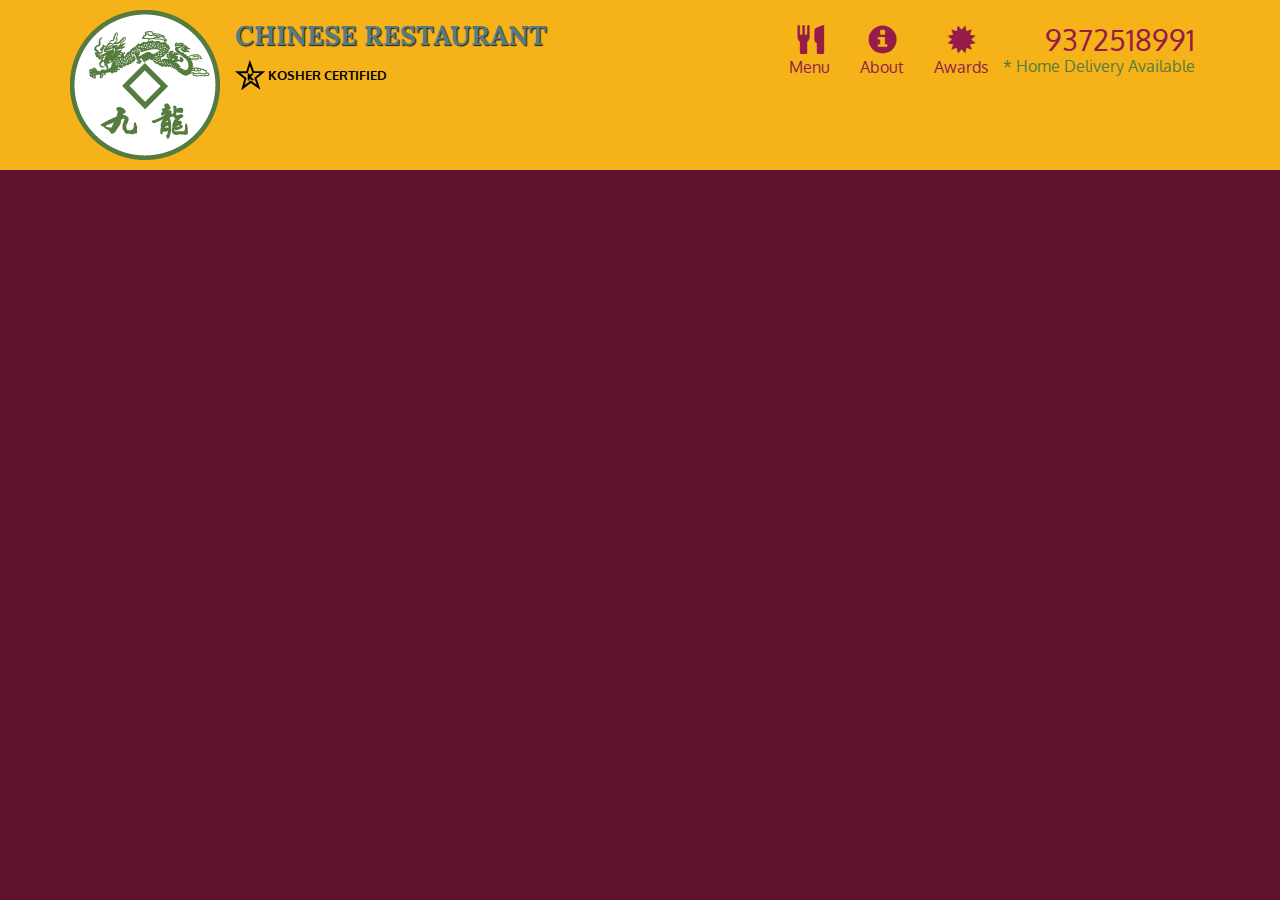
==== index.html @ ff7e7aed "Created a Nav Menu Buttons |* All the navbar buttons are added * All the bavbar buttons are also add" ====
<!DOCTYPE html>
<html>
<head>
	<meta charset="utf-8">
    <meta http-equiv="X-UA-Compatible" content="IE=edge">
    <meta name="viewport" content="width=device-width, initial-scale=1">
    <title>Chinese Restaurant</title>
    <link rel="stylesheet" href="css/bootstrap.min.css">
    <link rel="stylesheet" href="css/styles.css">
    <link href='https://fonts.googleapis.com/css?family=Oxygen:400,300,700' rel='stylesheet' type='text/css'>
    <link href='https://fonts.googleapis.com/css?family=Lora' rel='stylesheet' type='text/css'>
    <link href="https://fonts.googleapis.com/css2?family=Lora:ital@1&display=swap" rel="stylesheet">
	<title></title>
</head>
<body>

  <header>
    <!-- navigation bar -->
    <nav id="header-nav" class="navbar navbar-default">
      <!-- content -->
      <div class="container">
        <div class="navbar-header">
          <!-- linking to the same page -->
            <a href="index.html" class="pull-left visible-md visible-lg" >
              <!-- logo image -->
              <div id="logo-img" alt="Logo image"></div>
            </a>


            <div class="navbar-brand">
              <a href="index.html">
                <h1>
                  Chinese Restaurant
                </h1>
              </a>
              <p>
                <img src="images/star-k-logo.png" alt="Kosher Certification">
                <span>Kosher Certified</span>
              </p>
            </div>
          
          <button type="button" class="navbar-toggle collapsed" data-toggle="collapse" data-target="#collapsable-nav" aria-expanded="false">
            <span class="sr-only">Toggle navigation</span>
            <span class="icon-bar"></span>
            <span class="icon-bar"></span>
            <span class="icon-bar"></span>
            
          </button>
        </div>

      <div id="collapsable-nav" class="collapse navbar-collapse">
        <ul id="nav-list" class="nav navbar-nav navbar-right">
          <li>
            <a href="menu-categaries.html">
              <span class="glyphicon glyphicon-cutlery"></span>
              <br class="hidden-xs">
                Menu
            </a>
          </li>
          <li>
            <a href="#">
              <span class="glyphicon glyphicon-info-sign"></span>
              <br class="hidden-xs">
                About
            </a>
          </li>
          <li>
            <a href="#">
              <span class="glyphicon glyphicon-certificate"></span>
              <br class="hidden-xs">
                Awards
            </a>
          </li>

          <li id="phone" class="hidden-xs">
            <a href="tel:9372518991">
              <span>9372518991</span>
            </a>
            <div>* Home Delivery Available</div>
          </li>
          
        </ul>
        
      </div>
      </div>
    </nav>

  </header>
  <!-- jQuery (Bootstrap JS plugins depend on it) -->
  <script src="js/jquery-2.1.4.min.js"></script>
  <script src="js/bootstrap.min.js"></script>
  <script src="js/script.js"></script>
</body>
</html>
---- css/styles.css ----
body{
	font-size: 16px;
	color:#fff;
	background-color: #61122f;
	font-family: 'Oxygen',sans-serif;
}
#header-nav{
	background-color: #f6b319;
	border-radius: 0;
	border: 0;
}
#logo-img {
	background: url('../images/restaurant-logo_large.png') no-repeat;
	width: 150px;
	height: 150px;
	margin: 10px 15px 10px 0;
}

.navbar-brand {
	padding-top: 25px;
}

.navbar-brand h1 {
	font-family: 'Lora',serif;
	color: #557c7e;
	font-size: 1.5em;
	text-transform: uppercase;
	font-weight: bold;
	text-shadow: 1px 1px 1px #222;
	margin-top: 0;
	margin-bottom: 0;
	line-height: .75;
}


.navbar-brand a:hover, .navber-brand a:focus {
	text-decoration: none;
}


.navbar-brand p {
	color: #000;
	text-transform: uppercase;
	font-size: .7em;
	margin-top: 15px;
}

.navbar-brand p span {
	vertical-align: middle;
	font-weight: bold;
}

#nav-list{
	margin-top: 10px;
}


#nav-list a{
	color: #951C49;
	text-align: center;
}


#nav-list a:hover {
	background-color: #E7E7E7;
}


#nav-list a span{
	font-size: 1.8em;
}

#phone {
	margin-top: 5px;
}

#phone a {
	text-align: right;
	padding-bottom: 0;
}

#phone div {
	color:#557c3e;
	text-align: right;
	padding-right: 15px;
}
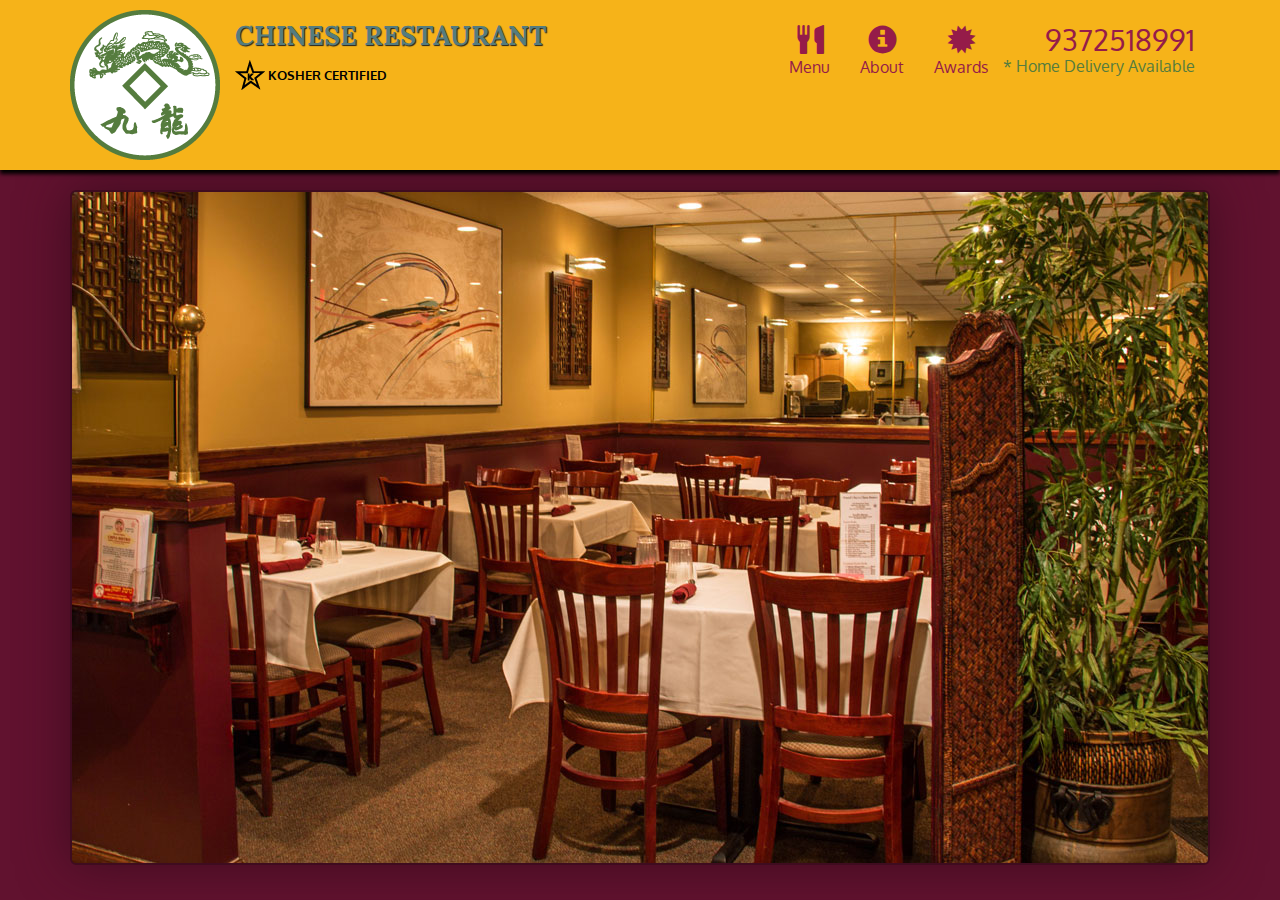
==== commit 9a7742a3: "Adding the jumbotron for all the device sizes" ====
--- a/index.html
+++ b/index.html
@@ -78,14 +78,17 @@
             </a>
             <div>* Home Delivery Available</div>
           </li>
-          
         </ul>
-        
       </div>
       </div>
     </nav>
+  </header>
+<div class="container" id="main-content">
+  <div class="jumbotron">
+    <img src="images/jumbotron_768.jpg" alt="Picture of Resturant" class="img-responsive visible-xs">
+  </div>
+</div>
 
-  </header>
   <!-- jQuery (Bootstrap JS plugins depend on it) -->
   <script src="js/jquery-2.1.4.min.js"></script>
   <script src="js/bootstrap.min.js"></script>
--- a/css/styles.css
+++ b/css/styles.css
@@ -3,11 +3,13 @@
 	color:#fff;
 	background-color: #61122f;
 	font-family: 'Oxygen',sans-serif;
+	background-attachment: fixed;
 }
 #header-nav{
 	background-color: #f6b319;
 	border-radius: 0;
 	border: 0;
+	box-shadow: 0px 4px 4px black;
 }
 #logo-img {
 	background: url('../images/restaurant-logo_large.png') no-repeat;
@@ -83,4 +85,83 @@
 	color:#557c3e;
 	text-align: right;
 	padding-right: 15px;
+}
+
+.navbar-header button.navbar-toggle, .navbar-header .icon-bar{
+	border: 1px solid #61122f;
+}
+.navbar-header button.navbar-toggle{
+	clear: both;
+	margin-top: -30px;
+}
+
+@media (min-width: 1200px) {
+	.jumbotron{
+		background: url('../images/jumbotron_1200.jpg') no-repeat;
+		height: 675px;
+		box-shadow: 0 0 50px #3F0C1F;
+		border: 2px solid #3F0C1F;
+	}
+}
+
+
+@media (min-width: 992px) and (max-width: 1199px) {
+	#logo-img{
+		background: url('../images/restaurant-logo_medium.png') no-repeat;
+		width: 100px;
+		height: 100px;
+		margin: 5px 5px 5px 0;
+	}
+	.jumbotron{
+		background: url('../images/jumbotron_992.jpg') no-repeat;
+		height: 558px;
+		box-shadow: 0 0 50px #3F0C1F;
+		border: 2px solid #3F0C1F;
+	}
+}
+
+
+@media (min-width: 768px) and (max-width: 991px) {
+	.jumbotron{
+		background: url('../images/jumbotron_768.jpg') no-repeat;
+		height: 432px;
+		box-shadow: 0 0 50px #3F0C1F;
+		border: 2px solid #3F0C1F;
+	}
+}
+
+
+@media (max-width: 767px) {
+	.navbar-brand {
+		padding-top: 10px;
+		height: 80px;
+	}
+	.navbar-brand h1{
+		padding-top: 10px;
+		font-size: 5vw;/*responsive font size 1vw = 1% of viewport width*/
+	}
+	.navbar-brand p{
+		text-transform: uppercase;
+		font-size: .6em;
+		margin-top: 12px;
+	}
+	.navbar-brand p img{
+		height: 20px;
+	}
+
+	#collapsable-nav a {
+		font-size: 1.2em;
+	}
+	#collapsable-nav a span{
+		font-size: 1em;
+		margin-right: 10px; 
+	}
+	.container .jumbotron{
+		/*background: url('../images/jumbotron_1200.jpg') no-repeat;*/
+		/*height: 675px;*/
+		margin-top: 30px;
+		padding: 0;
+		box-shadow: 0 0 50px #3F0C1F;
+		border: 2px solid #3F0C1F;
+	}
 }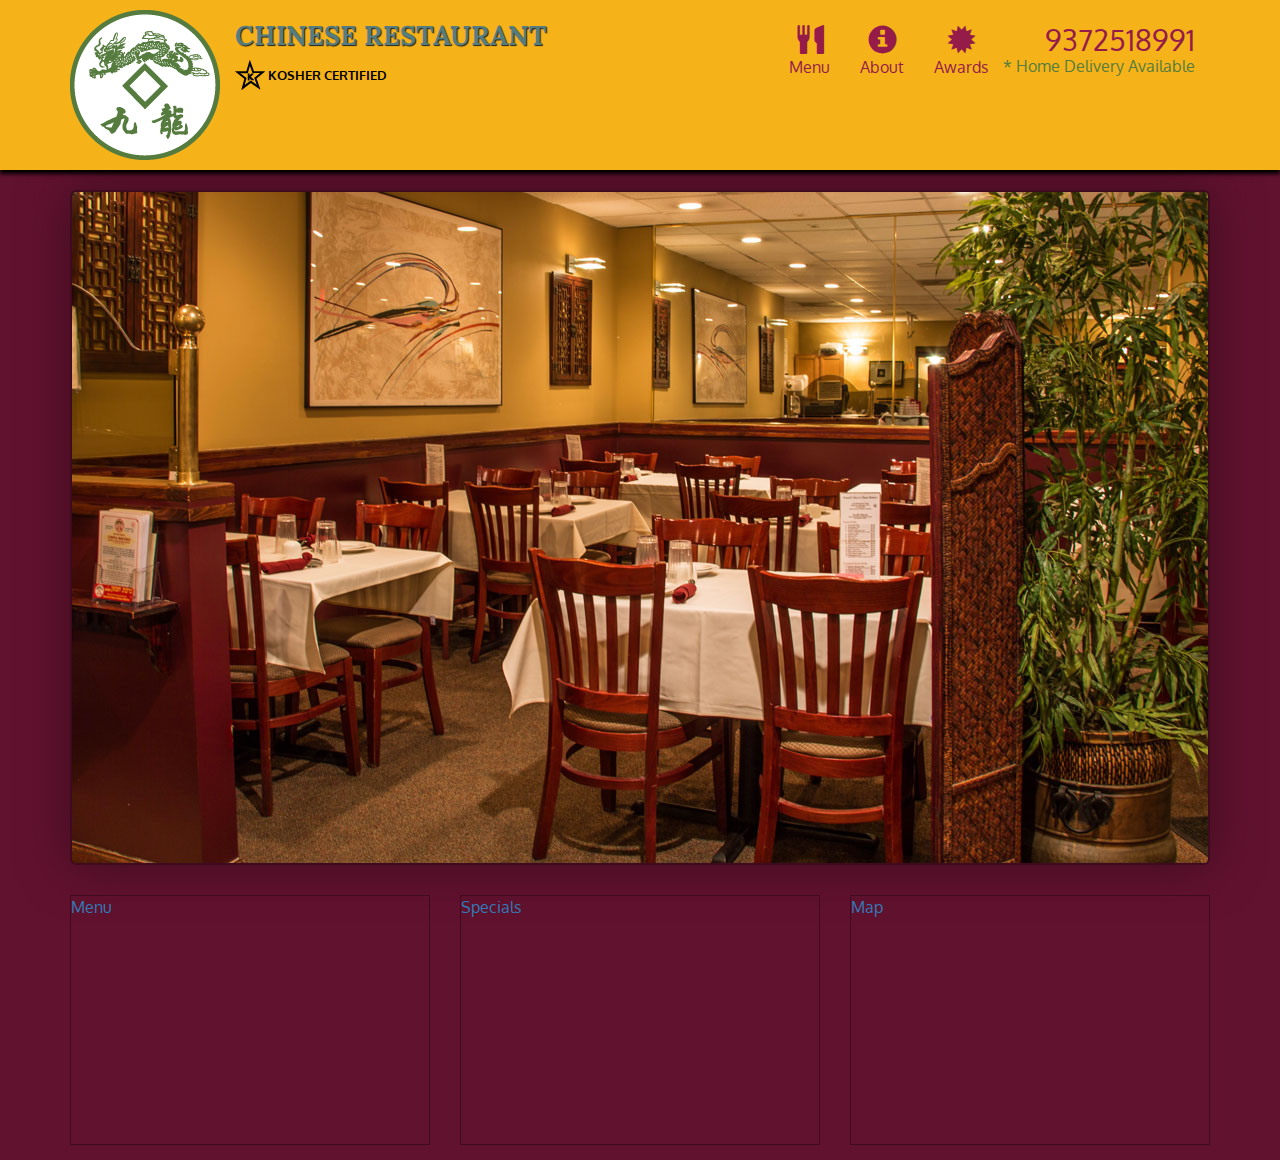
==== commit 25e93c51: "Coding the Navigation Tiles * menu tile * special tile * map tile Adding the blank space for those t" ====
--- a/index.html
+++ b/index.html
@@ -83,11 +83,51 @@
       </div>
     </nav>
   </header>
-<div class="container" id="main-content">
-  <div class="jumbotron">
-    <img src="images/jumbotron_768.jpg" alt="Picture of Resturant" class="img-responsive visible-xs">
+
+  <div id="call-btn" class="visible-xs">
+  <a class="btn" href="tel:9372518991">
+    <span class="glyphicon glyphicon-earphone"></span>
+    9372518991
+  </a>  
   </div>
-</div>
+  <div id="xs-deliver" class="text-center visible-xs">
+    *We Deliver
+  </div>
+
+  <div class="container" id="main-content">
+    <div class="jumbotron">
+      <img src="images/jumbotron_768.jpg" alt="Picture of Resturant" class="img-responsive visible-xs">
+    </div>
+
+    <div id="home-tiles" class="row">
+      <div class="col-md-4 col-sm-6 col-xs-12">
+        <a href="menu-categories.html">
+          <div id="menu-title">
+            <span>
+            Menu
+            </span>
+          </div>
+        </a>
+      </div>  
+      <div class="col-md-4 col-sm-6 col-xs-12">
+        <a href="single-category.html">
+          <div id="specials-title">
+            <span>
+            Specials
+            </span>
+          </div>
+        </a>
+      </div>
+      <div class="col-md-4 col-sm-12 col-xs-12">
+        <a href="" target="_blank">
+          <div id="map-tile">
+            
+            <span>Map</span>
+          </div>
+        </a>
+      </div>
+    </div>
+  </div>
 
   <!-- jQuery (Bootstrap JS plugins depend on it) -->
   <script src="js/jquery-2.1.4.min.js"></script>
--- a/css/styles.css
+++ b/css/styles.css
@@ -6,6 +6,10 @@
 	background-attachment: fixed;
 }
 #header-nav{
+	/*position: fixed; 
+  	top: 0;
+  	width: 100%;*/
+
 	background-color: #f6b319;
 	border-radius: 0;
 	border: 0;
@@ -95,6 +99,23 @@
 	margin-top: -30px;
 }
 
+#map-tile,#specials-title,#menu-title{
+	height: 250px;
+	width: 100%;
+	margin-bottom: 15px;
+	position: relative;
+	border: 1px solid #3F0C1F;
+	overflow: hidden;
+}
+.container .jumbotron{
+	/*margin-top: 200px;*/
+}
+
+#map-tile:hover,#specials-title:hover,#menu-title:hover{
+	box-shadow: 0 1px 10px 1px #cccccc;
+	transition: 0.5s;
+}
+
 @media (min-width: 1200px) {
 	.jumbotron{
 		background: url('../images/jumbotron_1200.jpg') no-repeat;
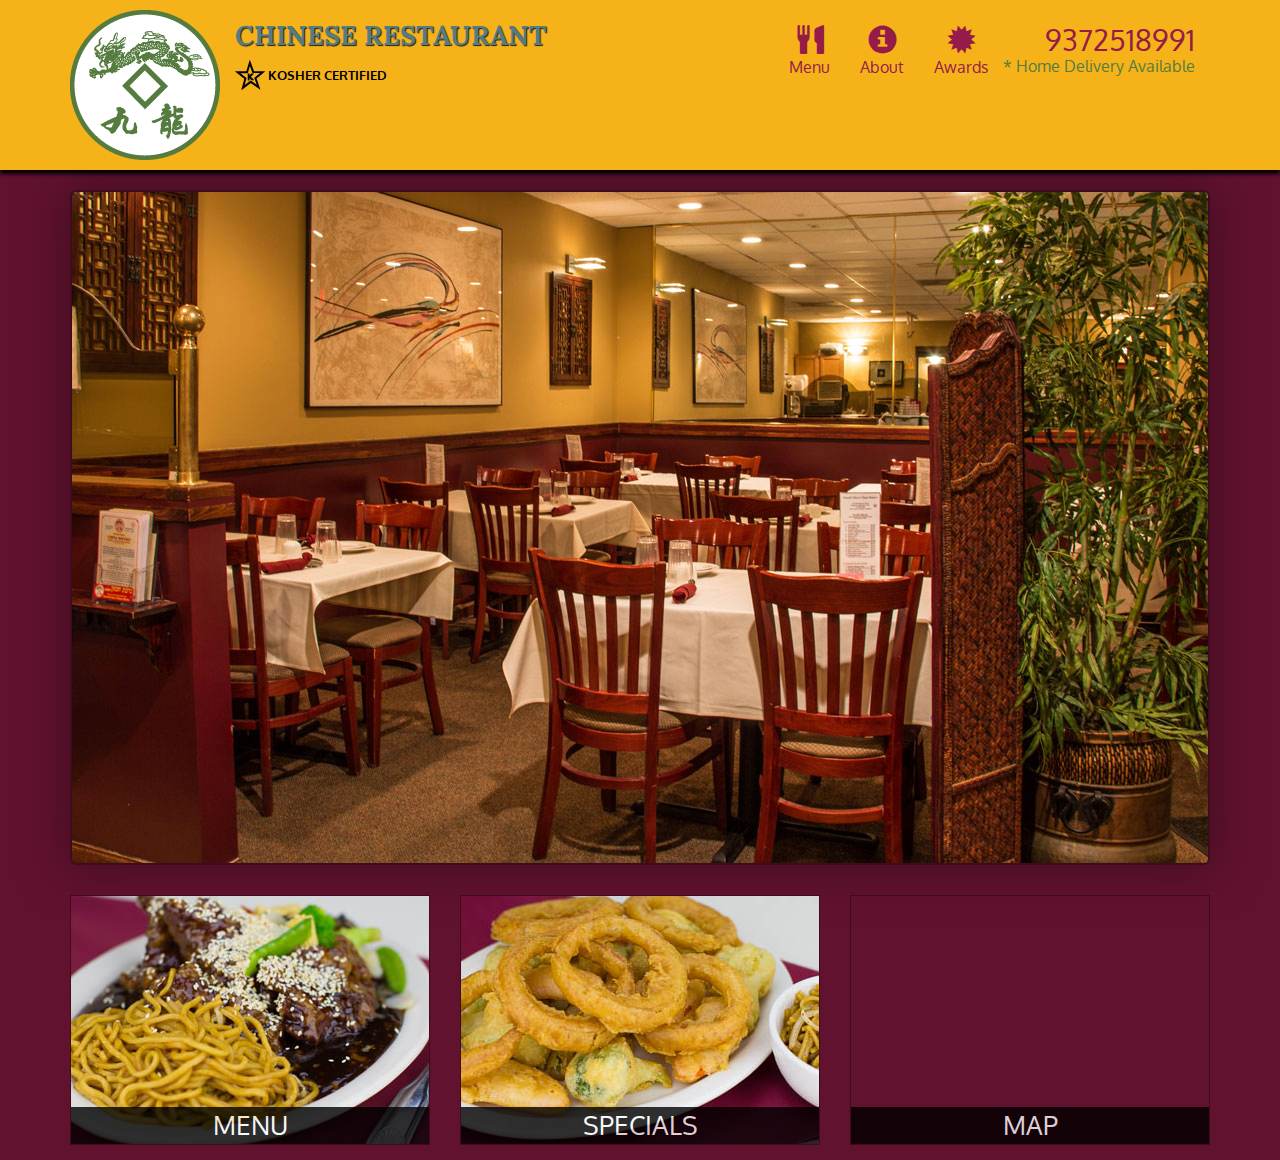
==== commit 03e611c5: "Coding Navigation Tiles * Fixing the error in the tiles with respect to different devices * Adding t" ====
--- a/index.html
+++ b/index.html
@@ -119,9 +119,9 @@
         </a>
       </div>
       <div class="col-md-4 col-sm-12 col-xs-12">
-        <a href="" target="_blank">
+        <a href="https://goo.gl/maps/t6QAmsWFx1qJ4fde9" target="_blank">
           <div id="map-tile">
-            
+            <iframe src="https://www.google.com/maps/embed?pb=!1m14!1m8!1m3!1d15071.405189258629!2d72.8565287!3d19.2016962!3m2!1i1024!2i768!4f13.1!3m3!1m2!1s0x0%3A0x6cf220cc18411f05!2sGuddu%20Fast%20Food%20Corner!5e0!3m2!1sen!2sin!4v1596485668328!5m2!1sen!2sin" width="100%" height="250" frameborder="0" style="border:0;" allowfullscreen="" aria-hidden="false" tabindex="0"></iframe>
             <span>Map</span>
           </div>
         </a>
--- a/css/styles.css
+++ b/css/styles.css
@@ -9,7 +9,7 @@
 	/*position: fixed; 
   	top: 0;
   	width: 100%;*/
-
+	width: 100%;
 	background-color: #f6b319;
 	border-radius: 0;
 	border: 0;
@@ -107,6 +107,33 @@
 	border: 1px solid #3F0C1F;
 	overflow: hidden;
 }
+#menu-title{
+	background: url(../images/menu-tile.jpg) no-repeat;
+	background-position: center;
+}
+#specials-title{
+	background: url(../images/specials-tile.jpg) no-repeat;
+	background-position: center;
+}
+#specials-title:hover{
+	background: url(../images/specials-tile.jpg) no-repeat;
+	background-position: center;
+/*	transform: scale(1.5);
+	transition: 0.5s;*/
+}
+
+#map-tile span,#specials-title span,#menu-title span {
+	position: absolute;
+	bottom: 0;
+	right: 0;
+	width: 100%;
+	text-align: center;
+	font-size: 1.6em;
+	text-transform: uppercase;
+	color: #fff;
+	background-color: #000;
+	opacity: .8;
+}
 .container .jumbotron{
 	/*margin-top: 200px;*/
 }
@@ -185,4 +212,19 @@
 		box-shadow: 0 0 50px #3F0C1F;
 		border: 2px solid #3F0C1F;
 	}
+
+	#specials-title,#menu-title{
+		width: 360px;
+		margin:0 auto 15px;
+	}
+}
+@media(max-width: 479px ){
+	#specials-title,#menu-title{
+		width: 280px;
+		margin:0 auto 15px;
+	}
+	.navbar-brand h1{
+		font-size: 6vw;
+		padding-top: 5px;
+	}
 }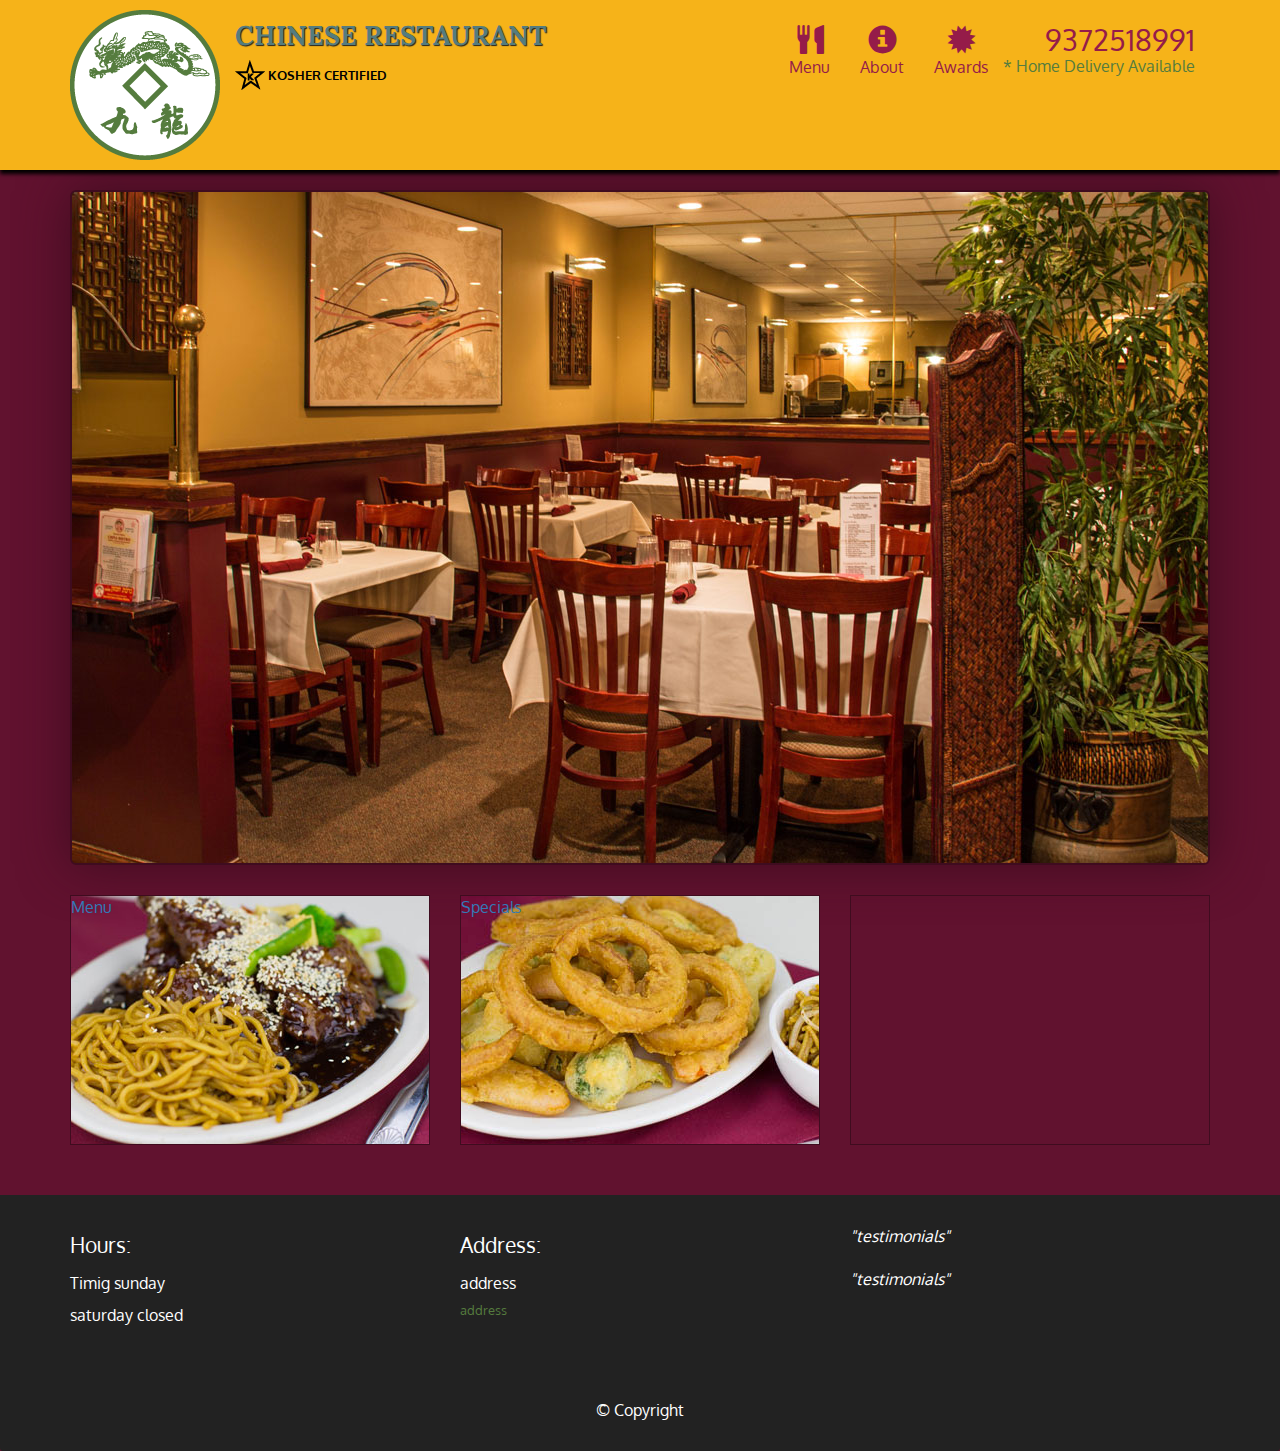
==== commit 8422adbf: "* Adding the footer of the main page * Fixing the error in the footer in different screen layout" ====
--- a/index.html
+++ b/index.html
@@ -129,6 +129,41 @@
     </div>
   </div>
 
+
+  <footer class="panel-footer">
+    <div class="container">
+      <div class="row">
+        <section id="hours" class="col-md-4 col-sm-4">
+          <span>
+            Hours:
+          </span><br>
+          Timig  sunday<br>
+          saturday closed <br>
+          <hr class="visible-xs"> 
+        </section>
+        <section id="address" class="col-md-4 col-sm-4">
+          <span>
+            Address:
+          </span><br>
+          address<br>
+          <p>address </p> <br>
+          <hr class="visible-xs"> 
+        </section>
+        <section id="testimonials" class="col-md-4 col-sm-4">
+          <p>
+            "testimonials"
+          </p>
+          <p>
+            "testimonials"
+          </p>
+          <hr class="visible-xs"> 
+        </section>
+    </div>
+    <div class="text-center">
+      &copy; Copyright
+    </div>
+  </div>
+  </footer>
   <!-- jQuery (Bootstrap JS plugins depend on it) -->
   <script src="js/jquery-2.1.4.min.js"></script>
   <script src="js/bootstrap.min.js"></script>
--- a/css/styles.css
+++ b/css/styles.css
@@ -91,7 +91,7 @@
 	padding-right: 15px;
 }
 
-.navbar-header button.navbar-toggle, .navbar-header .icon-bar{
+/*.navbar-header button.navbar-toggle, .navbar-header .icon-bar*/{
 	border: 1px solid #61122f;
 }
 .navbar-header button.navbar-toggle{
@@ -99,6 +99,34 @@
 	margin-top: -30px;
 }
 
+.panel-footer{
+	background-color: #222;
+	border-top: 0;
+	padding-top:30px; 
+	margin-top:35px;
+	padding-bottom: 30px;
+}
+
+.panel-footer div.row{
+margin-bottom: 35px;
+}
+#hours,#address{
+	line-height: 2;
+}
+#hours>span,#address>span{
+	font-size: 1.3em;
+}
+#address p{
+	font-size: 0.8em;
+	line-height: 1.8;
+	color:#557c3e;
+}
+#testimonials{
+	font-style: italic;
+}
+#testimonials p:nth-child(2){
+	margin-top: 20px;
+}
 #map-tile,#specials-title,#menu-title{
 	height: 250px;
 	width: 100%;
@@ -119,7 +147,7 @@
 	background: url(../images/specials-tile.jpg) no-repeat;
 	background-position: center;
 /*	transform: scale(1.5);
-	transition: 0.5s;*/
+	transition: 0.5s;
 }
 
 #map-tile span,#specials-title span,#menu-title span {
@@ -204,6 +232,19 @@
 		font-size: 1em;
 		margin-right: 10px; 
 	}
+
+	.panel-footer section{
+		margin-bottom: 30px;
+		text-align: center;
+	}
+	.panel-footer section:nth-child(3){
+		margin-bottom: 0;
+	}
+	.panel-footer section hr{
+		width: 50%;
+	}
+	
+	
 	.container .jumbotron{
 		/*background: url('../images/jumbotron_1200.jpg') no-repeat;*/
 		/*height: 675px;*/
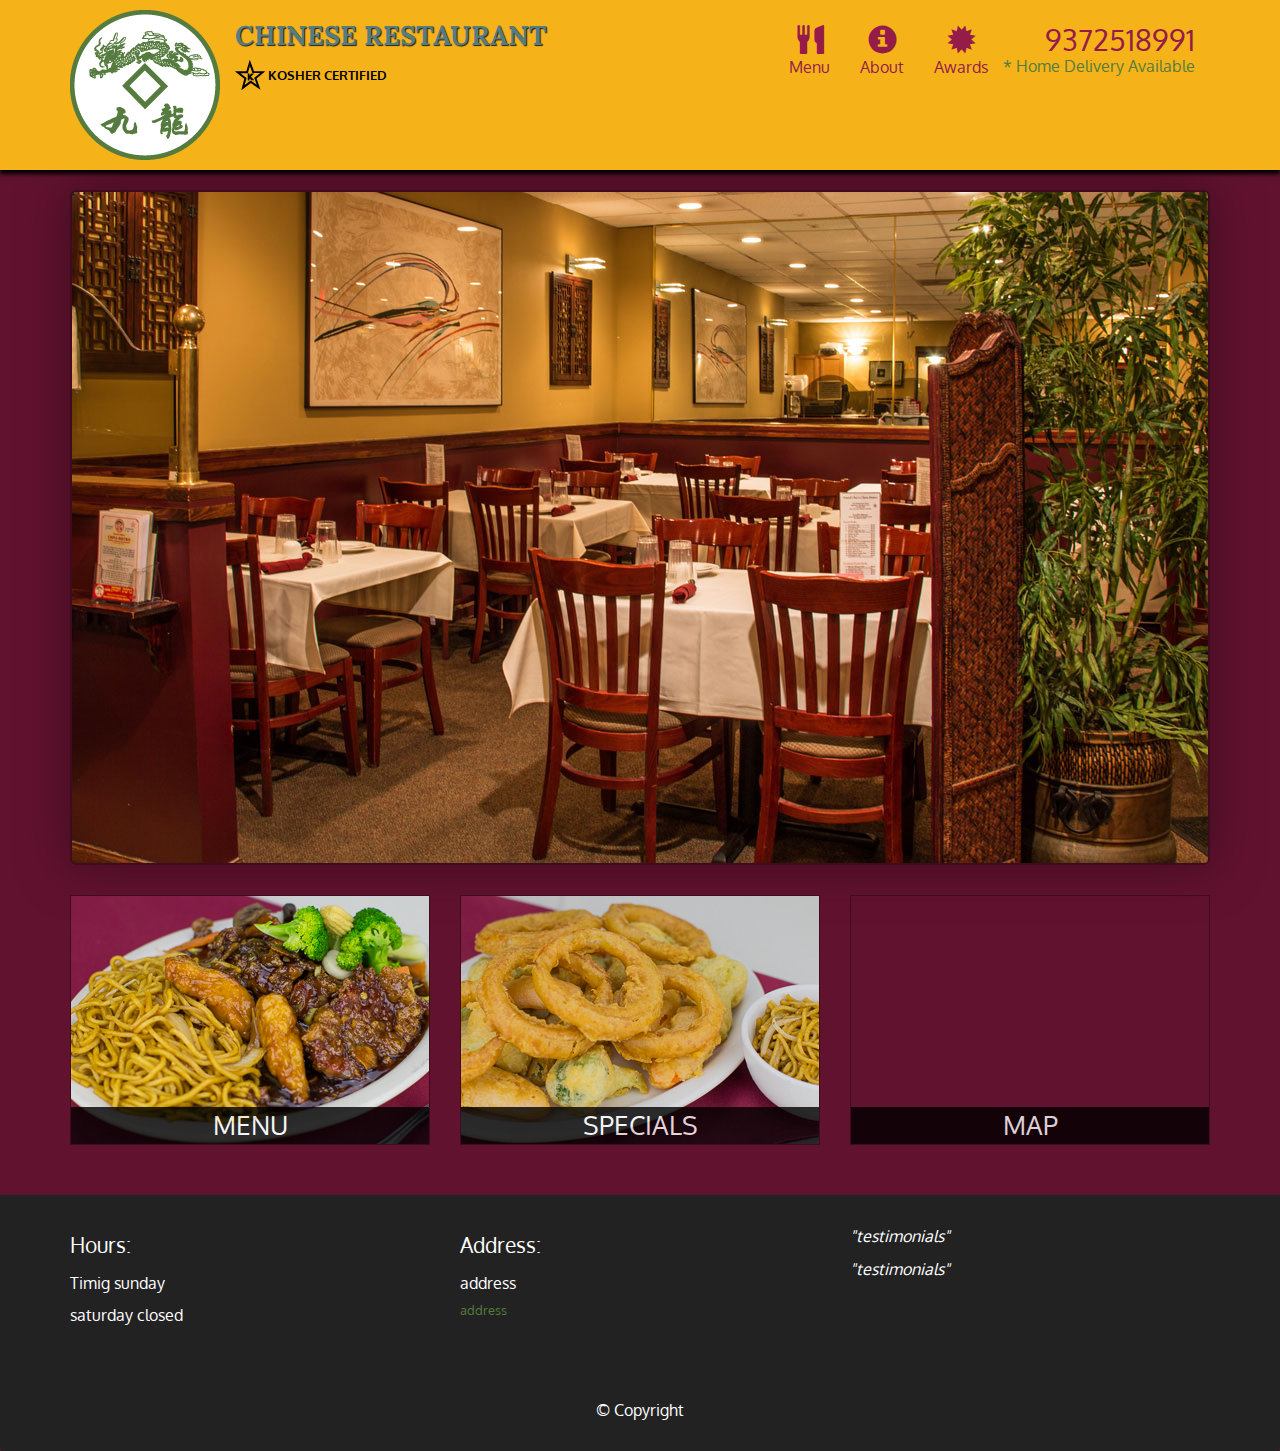
==== commit e1941c65: "Coding the Menu Categories * Adding the menu page * Edding the layout of menu page according to diff" ====
--- a/index.html
+++ b/index.html
@@ -50,8 +50,16 @@
 
       <div id="collapsable-nav" class="collapse navbar-collapse">
         <ul id="nav-list" class="nav navbar-nav navbar-right">
+
+          <li class="visible-xs active" >
+            <a href="index.html">
+              <span class="glyphicon glyphicon-home"></span>
+              <br class="hidden-xs">
+                Home
+            </a>
+          </li>
           <li>
-            <a href="menu-categaries.html">
+            <a href="menu-categories.html">
               <span class="glyphicon glyphicon-cutlery"></span>
               <br class="hidden-xs">
                 Menu
@@ -102,7 +110,7 @@
     <div id="home-tiles" class="row">
       <div class="col-md-4 col-sm-6 col-xs-12">
         <a href="menu-categories.html">
-          <div id="menu-title">
+          <div id="menu-tile">
             <span>
             Menu
             </span>
@@ -111,7 +119,7 @@
       </div>  
       <div class="col-md-4 col-sm-6 col-xs-12">
         <a href="single-category.html">
-          <div id="specials-title">
+          <div id="specials-tile">
             <span>
             Specials
             </span>
--- a/css/styles.css
+++ b/css/styles.css
@@ -1,271 +1,379 @@
 body{
-	font-size: 16px;
-	color:#fff;
-	background-color: #61122f;
-	font-family: 'Oxygen',sans-serif;
-	background-attachment: fixed;
+font-size            : 16px;
+color                :#fff;
+background-color     : #61122f;
+font-family          : 'Oxygen',sans-serif;
+background-attachment: fixed;
 }
 #header-nav{
-	/*position: fixed; 
-  	top: 0;
-  	width: 100%;*/
-	width: 100%;
-	background-color: #f6b319;
-	border-radius: 0;
-	border: 0;
-	box-shadow: 0px 4px 4px black;
+/*position           : fixed; 
+top                  : 0;
+width                : 100%;*/
+width                : 100%;
+background-color     : #f6b319;
+border-radius        : 0;
+border               : 0;
+box-shadow           : 0px 4px 4px black;
 }
 #logo-img {
-	background: url('../images/restaurant-logo_large.png') no-repeat;
-	width: 150px;
-	height: 150px;
-	margin: 10px 15px 10px 0;
+background           : url('../images/restaurant-logo_large.png') no-repeat;
+width                : 150px;
+height               : 150px;
+margin               : 10px 15px 10px 0;
 }
 
 .navbar-brand {
-	padding-top: 25px;
+padding-top          : 25px;
 }
 
 .navbar-brand h1 {
-	font-family: 'Lora',serif;
-	color: #557c7e;
-	font-size: 1.5em;
-	text-transform: uppercase;
-	font-weight: bold;
-	text-shadow: 1px 1px 1px #222;
-	margin-top: 0;
-	margin-bottom: 0;
-	line-height: .75;
+font-family          : 'Lora',serif;
+color                : #557c7e;
+font-size            : 1.5em;
+text-transform       : uppercase;
+font-weight          : bold;
+text-shadow          : 1px 1px 1px #222;
+margin-top           : 0;
+margin-bottom        : 0;
+line-height          : .75;
 }
 
 
 .navbar-brand a:hover, .navber-brand a:focus {
-	text-decoration: none;
+text-decoration      : none;
 }
 
 
 .navbar-brand p {
-	color: #000;
-	text-transform: uppercase;
-	font-size: .7em;
-	margin-top: 15px;
+color                : #000;
+text-transform       : uppercase;
+font-size            : .7em;
+margin-top           : 15px;
 }
 
 .navbar-brand p span {
-	vertical-align: middle;
-	font-weight: bold;
+vertical-align       : middle;
+font-weight          : bold;
 }
 
 #nav-list{
-	margin-top: 10px;
+margin-top           : 10px;
 }
 
 
 #nav-list a{
-	color: #951C49;
-	text-align: center;
+color                : #951C49;
+text-align           : center;
 }
 
 
 #nav-list a:hover {
-	background-color: #E7E7E7;
+background-color     : #E7E7E7;
 }
 
 
 #nav-list a span{
-	font-size: 1.8em;
+font-size            : 1.8em;
 }
 
 #phone {
-	margin-top: 5px;
+margin-top           : 5px;
 }
 
 #phone a {
+text-align           : right;
+padding-bottom       : 0;
+}
+
+#phone div {
+color                :#557c3e;
+text-align           : right;
+padding-right        : 15px;
+}
+
+/*.navbar-header button.navbar-toggle, .navbar-header .icon-bar*/{
+border               : 1px solid #61122f;
+}
+.navbar-header button.navbar-toggle{
+clear                : both;
+margin-top           : -30px;
+}
+
+.panel-footer{
+background-color     : #222;
+border-top           : 0;
+padding-top          :30px; 
+margin-top           :35px;
+padding-bottom       : 30px;
+}
+
+.panel-footer div.row{
+margin-bottom        : 35px;
+}
+#hours,#address{
+line-height          : 2;
+}
+#hours>span,#address>span{
+font-size            : 1.3em;
+}
+#address p{
+font-size            : 0.8em;
+line-height          : 1.8;
+color                :#557c3e;
+}
+#testimonials{
+font-style           : italic;
+}
+#testimonials p      :nth-child(2){
+margin-top           : 20px;
+}
+#map-tile,#specials-tile,#menu-tile{
+height               : 250px;
+width                : 100%;
+margin-bottom        : 15px;
+position             : relative;
+border               : 1px solid #3F0C1F;
+overflow             : hidden;
+}
+#menu-tile{
+background           : url(../images/menu-tile.jpg) no-repeat;
+background-position  : center;
+}
+#specials-tile{
+background           : url(../images/specials-tile.jpg) no-repeat;
+background-position  : center;
+}
+#specials-tile:hover{
+background           : url(../images/specials-tile.jpg) no-repeat;
+background-position  : center;
+/*	transform        : scale(1.5);
+transition           : 0.5s;*/
+}
+
+#map-tile span,#specials-tile span,#menu-tile span {
+position             : absolute;
+bottom               : 0;
+right                : 0;
+width                : 100%;
+text-align           : center;
+font-size            : 1.6em;
+text-transform       : uppercase;
+color                : #fff;
+background-color     : #000;
+opacity              : .8;
+}
+.container .jumbotron{
+/*margin-top         : 200px;*/
+}
+
+#map-tile:hover,#specials-tile:hover,#menu-tile:hover{
+box-shadow           : 0 1px 10px 1px #cccccc;
+transition           : 0.5s;
+}
+
+.category-tile{
+position             : relative;
+width                : 200px;
+height               : 200px;
+overflow             : hidden;
+border               : 1px solid #3F0C1F;
+margin               : 0 auto 15px;
+}
+.category-tile span{
+position             : absolute;
+bottom               : 0;
+right                : 0;
+width                : 100%;
+text-align           : center;
+font-size            : 1.6em;
+text-transform       : uppercase;
+color                : #fff;
+background-color     : #000;
+opacity              : .8;
+}
+.category-tile:hover{
+box-shadow           : 0 1px 10px 1px #cccccc;
+transition           : 0.5s;
+}
+#menu-categories-title + div{
+margin-bottom        : 50px;
+}
+
+.menu-item-tile{
+	margin-bottom: 25px;
+}
+.menu-item-tile hr{
+	width: 80%;
+}
+.menu-item-tile .menu-item-price{
+	font-size: 1.1em;
 	text-align: right;
-	padding-bottom: 0;
-}
-
-#phone div {
-	color:#557c3e;
-	text-align: right;
-	padding-right: 15px;
-}
-
-/*.navbar-header button.navbar-toggle, .navbar-header .icon-bar*/{
-	border: 1px solid #61122f;
-}
-.navbar-header button.navbar-toggle{
-	clear: both;
-	margin-top: -30px;
-}
-
-.panel-footer{
-	background-color: #222;
-	border-top: 0;
-	padding-top:30px; 
-	margin-top:35px;
-	padding-bottom: 30px;
-}
-
-.panel-footer div.row{
-margin-bottom: 35px;
-}
-#hours,#address{
-	line-height: 2;
-}
-#hours>span,#address>span{
-	font-size: 1.3em;
-}
-#address p{
-	font-size: 0.8em;
-	line-height: 1.8;
-	color:#557c3e;
-}
-#testimonials{
-	font-style: italic;
-}
-#testimonials p:nth-child(2){
-	margin-top: 20px;
-}
-#map-tile,#specials-title,#menu-title{
-	height: 250px;
-	width: 100%;
-	margin-bottom: 15px;
-	position: relative;
-	border: 1px solid #3F0C1F;
-	overflow: hidden;
-}
-#menu-title{
-	background: url(../images/menu-tile.jpg) no-repeat;
-	background-position: center;
-}
-#specials-title{
-	background: url(../images/specials-tile.jpg) no-repeat;
-	background-position: center;
-}
-#specials-title:hover{
-	background: url(../images/specials-tile.jpg) no-repeat;
-	background-position: center;
-/*	transform: scale(1.5);
-	transition: 0.5s;
-}
-
-#map-tile span,#specials-title span,#menu-title span {
+	margin-top: -15px;
+	margin-right: -15px;
+}
+.menu-item-tile .menu-item-price span{
+	font-size: 0.6em;
+}
+.menu-item-photo{
+position             : relative;
+overflow             : hidden;
+border               : 2px solid #3F0C1F;
+/*margin               : 0 auto 15px;*/
+padding: 0;
+margin-right: -15px;
+margin-bottom: 20px;
+margin-left: auto;
+max-width: 250px;
+}
+.menu-item-photo div{
 	position: absolute;
 	bottom: 0;
 	right: 0;
-	width: 100%;
+	width: 80px;
+	background-color: #557c3e;
 	text-align: center;
-	font-size: 1.6em;
-	text-transform: uppercase;
-	color: #fff;
-	background-color: #000;
-	opacity: .8;
+}
+.menu-item-discription{
+	padding-right:  30px;
+
+}
+h3.menu-item-title{
+	margin: 0 0 10px;
+}
+.menu-item-details{
+	font-size: .9em;
+	font-style: italic;
+}
+
+@media (min-width    : 1200px) {
+.jumbotron{
+background           : url('../images/jumbotron_1200.jpg') no-repeat;
+height               : 675px;
+box-shadow           : 0 0 50px #3F0C1F;
+border               : 2px solid #3F0C1F;
+}
+}
+
+
+@media (min-width    : 992px) and (max-width: 1199px) {
+#logo-img{
+background           : url('../images/restaurant-logo_medium.png') no-repeat;
+width                : 100px;
+height               : 100px;
+margin               : 5px 5px 5px 0;
+}
+.jumbotron{
+background           : url('../images/jumbotron_992.jpg') no-repeat;
+height               : 558px;
+box-shadow           : 0 0 50px #3F0C1F;
+border               : 2px solid #3F0C1F;
+}
+}
+
+
+@media (min-width    : 768px) and (max-width: 991px) {
+.jumbotron{
+background           : url('../images/jumbotron_768.jpg') no-repeat;
+height               : 432px;
+box-shadow           : 0 0 50px #3F0C1F;
+border               : 2px solid #3F0C1F;
+}
+}
+
+
+@media (max-width    : 767px) {
+.navbar-brand {
+padding-top          : 10px;
+height               : 80px;
+}
+.navbar-brand h1{
+padding-top          : 10px;
+font-size            : 5vw;/*responsive font size 1vw = 1% of viewport width*/
+}
+.navbar-brand p{
+text-transform       : uppercase;
+font-size            : .6em;
+margin-top           : 12px;
+}
+.navbar-brand p img{
+height               : 20px;
+}
+
+#collapsable-nav a {
+font-size            : 1.2em;
+}
+#collapsable-nav a span{
+font-size            : 1em;
+margin-right         : 10px; 
+}
+
+.panel-footer section{
+margin-bottom        : 30px;
+text-align           : center;
+}
+.panel-footer section:nth-child(3){
+margin-bottom        : 0;
+}
+.panel-footer section hr{
+width                : 50%;
+}
+
+#call-btn > a {
+font-size            : 1.5em;
+display              : block;
+margin               : 0 20px;
+padding              : 10px;
+border               : 2px solid #fff;
+background-color     : #f6b319;
+color                : #951c49;
+}
+#xs-deliver {
+margin-top           : 5px;
+font-size            : .7em;
+letter-spacing       : .1em;
+text-transform       : uppercase;
 }
 .container .jumbotron{
-	/*margin-top: 200px;*/
-}
-
-#map-tile:hover,#specials-title:hover,#menu-title:hover{
-	box-shadow: 0 1px 10px 1px #cccccc;
-	transition: 0.5s;
-}
-
-@media (min-width: 1200px) {
-	.jumbotron{
-		background: url('../images/jumbotron_1200.jpg') no-repeat;
-		height: 675px;
-		box-shadow: 0 0 50px #3F0C1F;
-		border: 2px solid #3F0C1F;
-	}
-}
-
-
-@media (min-width: 992px) and (max-width: 1199px) {
-	#logo-img{
-		background: url('../images/restaurant-logo_medium.png') no-repeat;
-		width: 100px;
-		height: 100px;
-		margin: 5px 5px 5px 0;
-	}
-	.jumbotron{
-		background: url('../images/jumbotron_992.jpg') no-repeat;
-		height: 558px;
-		box-shadow: 0 0 50px #3F0C1F;
-		border: 2px solid #3F0C1F;
-	}
-}
-
-
-@media (min-width: 768px) and (max-width: 991px) {
-	.jumbotron{
-		background: url('../images/jumbotron_768.jpg') no-repeat;
-		height: 432px;
-		box-shadow: 0 0 50px #3F0C1F;
-		border: 2px solid #3F0C1F;
-	}
-}
-
-
-@media (max-width: 767px) {
-	.navbar-brand {
-		padding-top: 10px;
-		height: 80px;
-	}
-	.navbar-brand h1{
-		padding-top: 10px;
-		font-size: 5vw;/*responsive font size 1vw = 1% of viewport width*/
-	}
-	.navbar-brand p{
-		text-transform: uppercase;
-		font-size: .6em;
-		margin-top: 12px;
-	}
-	.navbar-brand p img{
-		height: 20px;
-	}
-
-	#collapsable-nav a {
-		font-size: 1.2em;
-	}
-	#collapsable-nav a span{
-		font-size: 1em;
-		margin-right: 10px; 
-	}
-
-	.panel-footer section{
-		margin-bottom: 30px;
-		text-align: center;
-	}
-	.panel-footer section:nth-child(3){
-		margin-bottom: 0;
-	}
-	.panel-footer section hr{
-		width: 50%;
-	}
-	
-	
-	.container .jumbotron{
-		/*background: url('../images/jumbotron_1200.jpg') no-repeat;*/
-		/*height: 675px;*/
-		margin-top: 30px;
-		padding: 0;
-		box-shadow: 0 0 50px #3F0C1F;
-		border: 2px solid #3F0C1F;
-	}
-
-	#specials-title,#menu-title{
-		width: 360px;
-		margin:0 auto 15px;
-	}
-}
-@media(max-width: 479px ){
-	#specials-title,#menu-title{
-		width: 280px;
-		margin:0 auto 15px;
-	}
-	.navbar-brand h1{
-		font-size: 6vw;
-		padding-top: 5px;
-	}
+/*background         : url('../images/jumbotron_1200.jpg') no-repeat;*/
+/*height             : 675px;*/
+margin-top           : 30px;
+padding              : 0;
+box-shadow           : 0 0 50px #3F0C1F;
+border               : 2px solid #3F0C1F;
+}
+
+#specials-tile,#menu-tile{
+width                : 360px;
+margin               :0 auto 15px;
+}
+
+.menu-item-photo{
+	margin-right: auto;
+}
+.menu-item-tile .menu-item-price{
+	text-align: center;
+}
+.menu-item-discription{
+	margin-top: 10px;
+	text-align: center;
+}
+
+}
+@media(max-width     : 479px ){
+#specials-tile,#menu-tile{
+width                : 280px;
+margin               :0 auto 15px;
+}
+.navbar-brand h1{
+font-size            : 6vw;
+padding-top          : 5px;
+}
+.col-xxs-12{
+position             : relative;
+min-height           : 1px;
+padding-right        : 15px;
+padding-left         : 15px;
+float                : left;
+width                : 100%;
+}
 }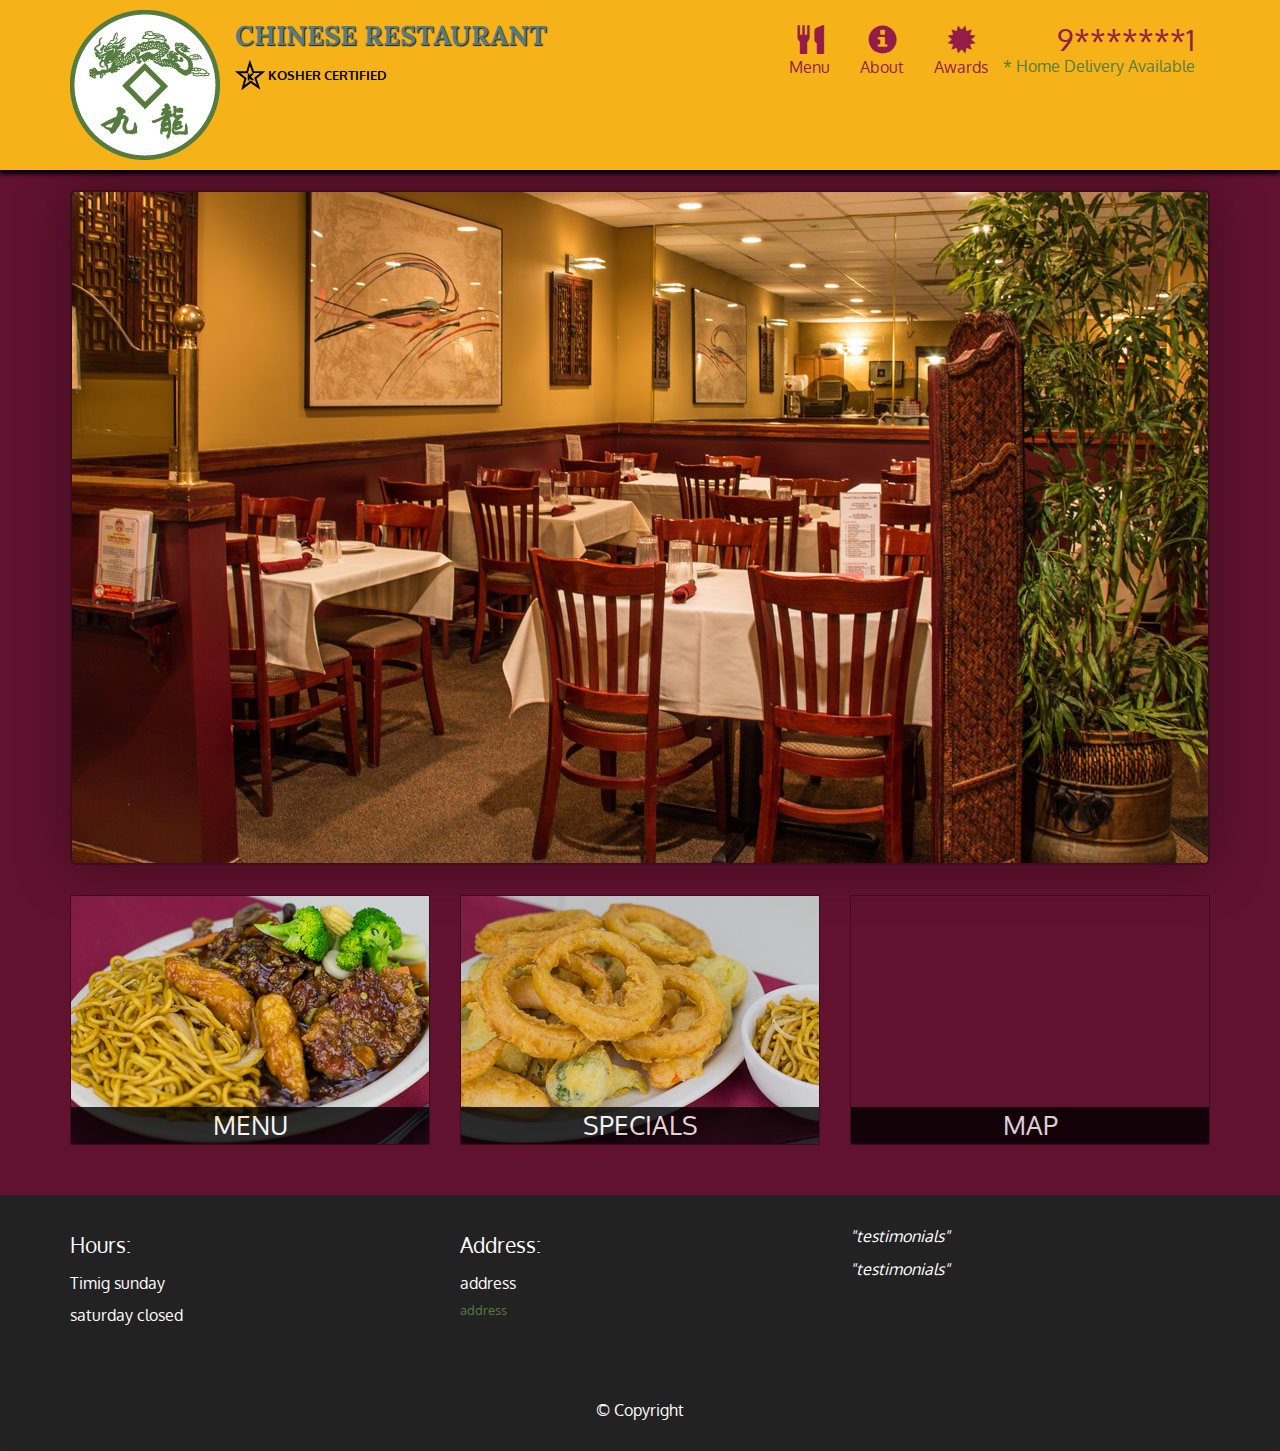
==== commit 67ff66c6: "Phone number value is changed" ====
--- a/index.html
+++ b/index.html
@@ -82,7 +82,7 @@
 
           <li id="phone" class="hidden-xs">
             <a href="tel:9372518991">
-              <span>9372518991</span>
+              <span>9*******1</span>
             </a>
             <div>* Home Delivery Available</div>
           </li>
